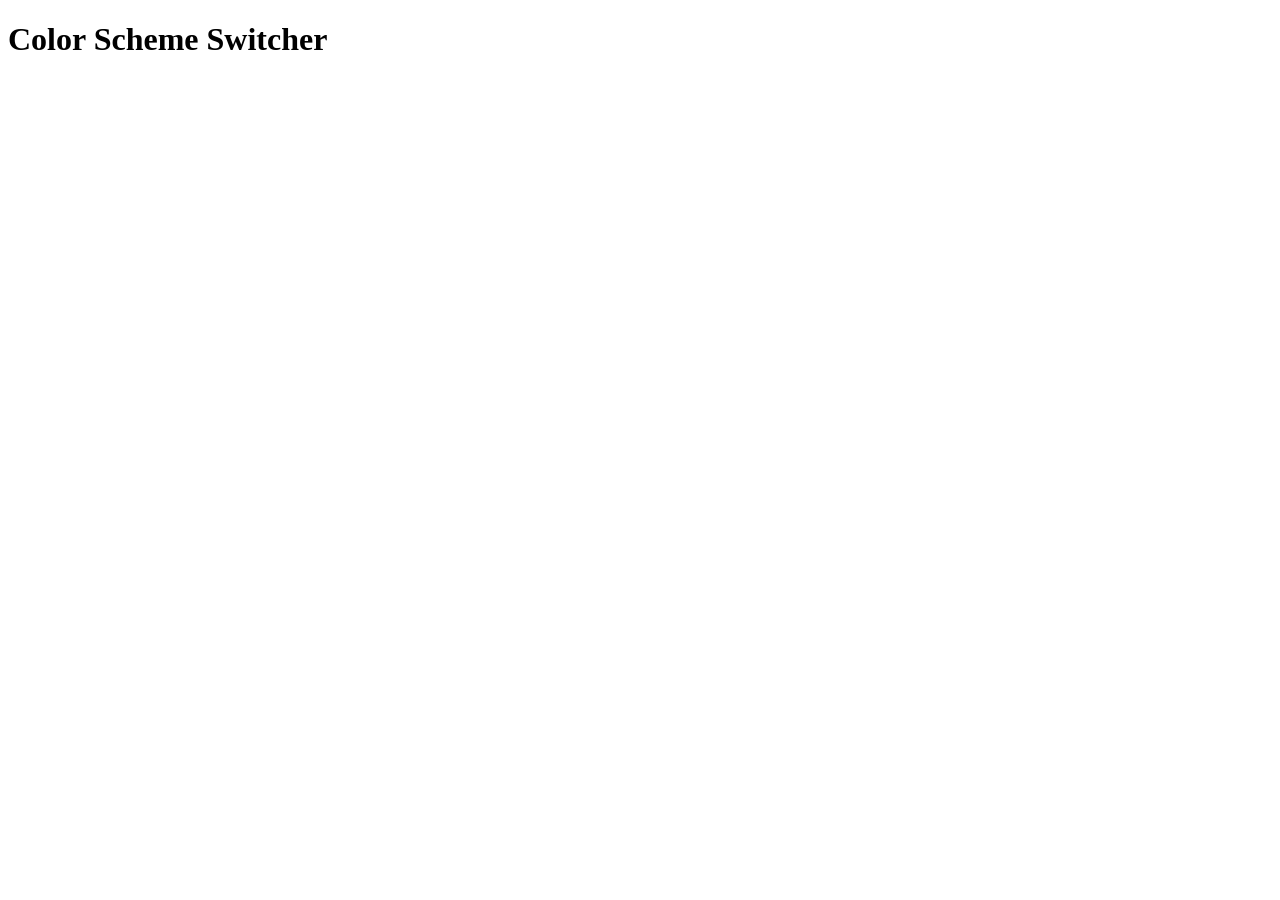
==== index.html @ 09c2921e "html working" ====
<!DOCTYPE html>
<html lang="en">
<head>
    <meta charset="UTF-8">
    <meta name="viewport" content="width=device-width, initial-scale=1.0">
    <title>Color Scheme Switcher</title>
    <link rel="stylesheet" href="style.css">
</head>
<body>
    <h1>Color Scheme Switcher</h1>
    <span class="button" id="grey"></span>
    <span class="button" id="yellow"></span>
    <span class="button" id="blue"></span>
    <span class="button" id="pink"></span>
    
    <script src="script.js"></script>
</body>
</html>
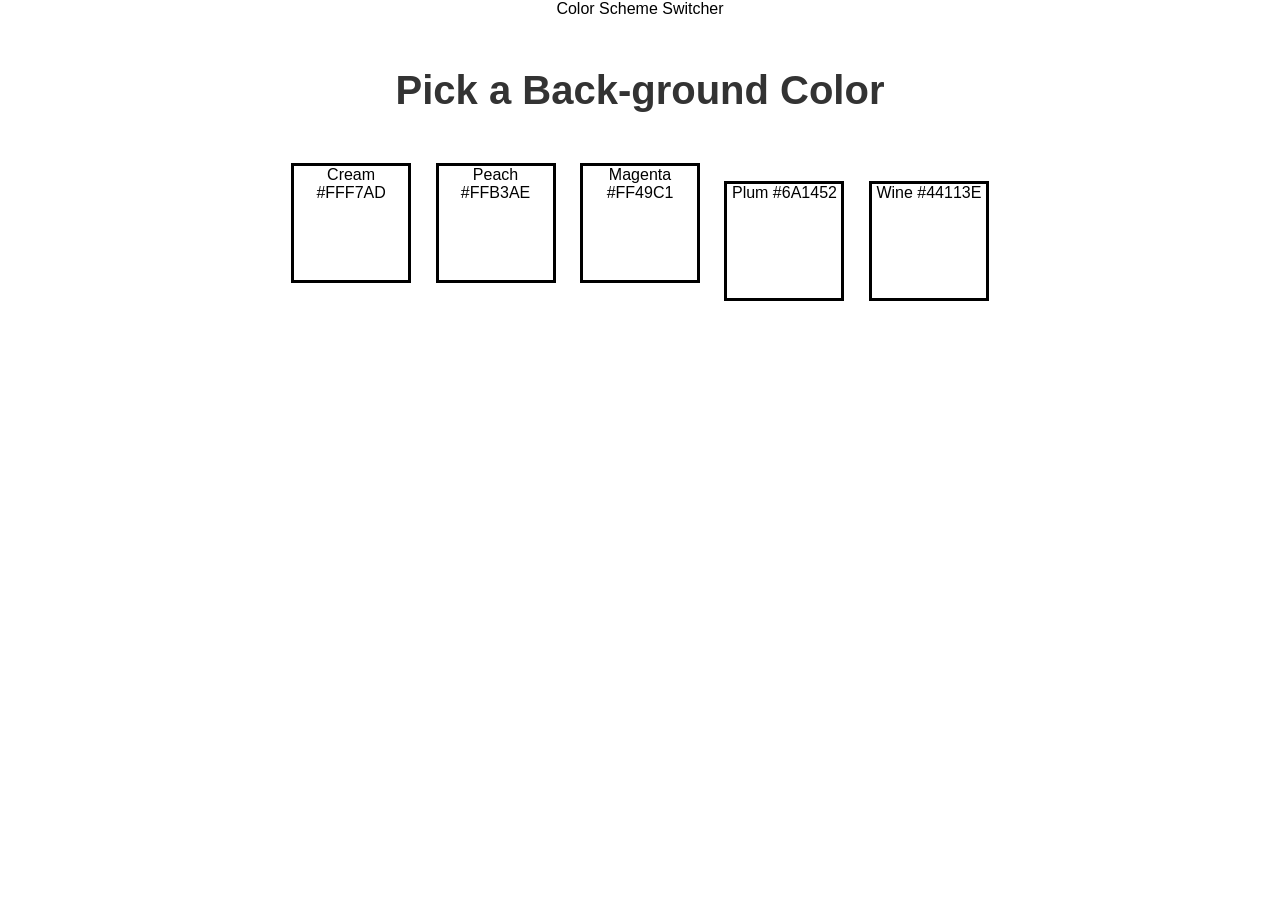
==== commit 33c3ea4c: "index update" ====
--- a/index.html
+++ b/index.html
@@ -1,18 +1,27 @@
 <!DOCTYPE html>
 <html lang="en">
+
 <head>
     <meta charset="UTF-8">
     <meta name="viewport" content="width=device-width, initial-scale=1.0">
     <title>Color Scheme Switcher</title>
     <link rel="stylesheet" href="style.css">
 </head>
+
 <body>
-    <h1>Color Scheme Switcher</h1>
-    <span class="button" id="grey"></span>
-    <span class="button" id="yellow"></span>
-    <span class="button" id="blue"></span>
-    <span class="button" id="pink"></span>
-    
-    <script src="script.js"></script>
+    <div class="card">
+        <p class="eyebrow">Color Scheme Switcher</p>
+        <h1>Pick a Back-ground Color</h1>
+
+        <span class="button" id="cream">Cream #FFF7AD</span>
+        <span class="button" id="peach">Peach #FFB3AE</span>
+        <span class="button" id="magenta">Magenta #FF49C1</span>
+        <span class="button" id="plum">Plum #6A1452</span>
+        <span class="button" id="wine">Wine #44113E</span>
+
+        </div>
+
+        <script src="script.js"></script>
 </body>
+
 </html>
--- a/style.css
+++ b/style.css
@@ -0,0 +1,51 @@
+/* Reset */
+* {
+    margin: 0;
+    padding: 0;
+    box-sizing: border-box;
+}
+
+body {
+    font-family: Arial, Helvetica, sans-serif;
+    background-color: #ffffff;
+    transition: background-color 0.3s ease;
+    text-align: center;
+}
+
+h1 {
+    margin-top: 50px;
+    margin-bottom: 40px;
+    font-size: 2.5rem;
+    color: #333;
+}
+
+.button {
+    display: inline-block;
+    width: 120px;
+    height: 120px;
+    border: 3px solid #000;
+    cursor: pointer;
+    margin: 10px;
+    transition: transform 0.2s;
+}
+
+.button:hover {
+    transform: scale(1.08);
+}
+
+/* Individual Colors */
+#grey {
+    background-color: grey;
+}
+
+#yellow {
+    background-color: yellow;
+}
+
+#blue {
+    background-color: blue;
+}
+
+#pink {
+    background-color: hotpink;
+}
